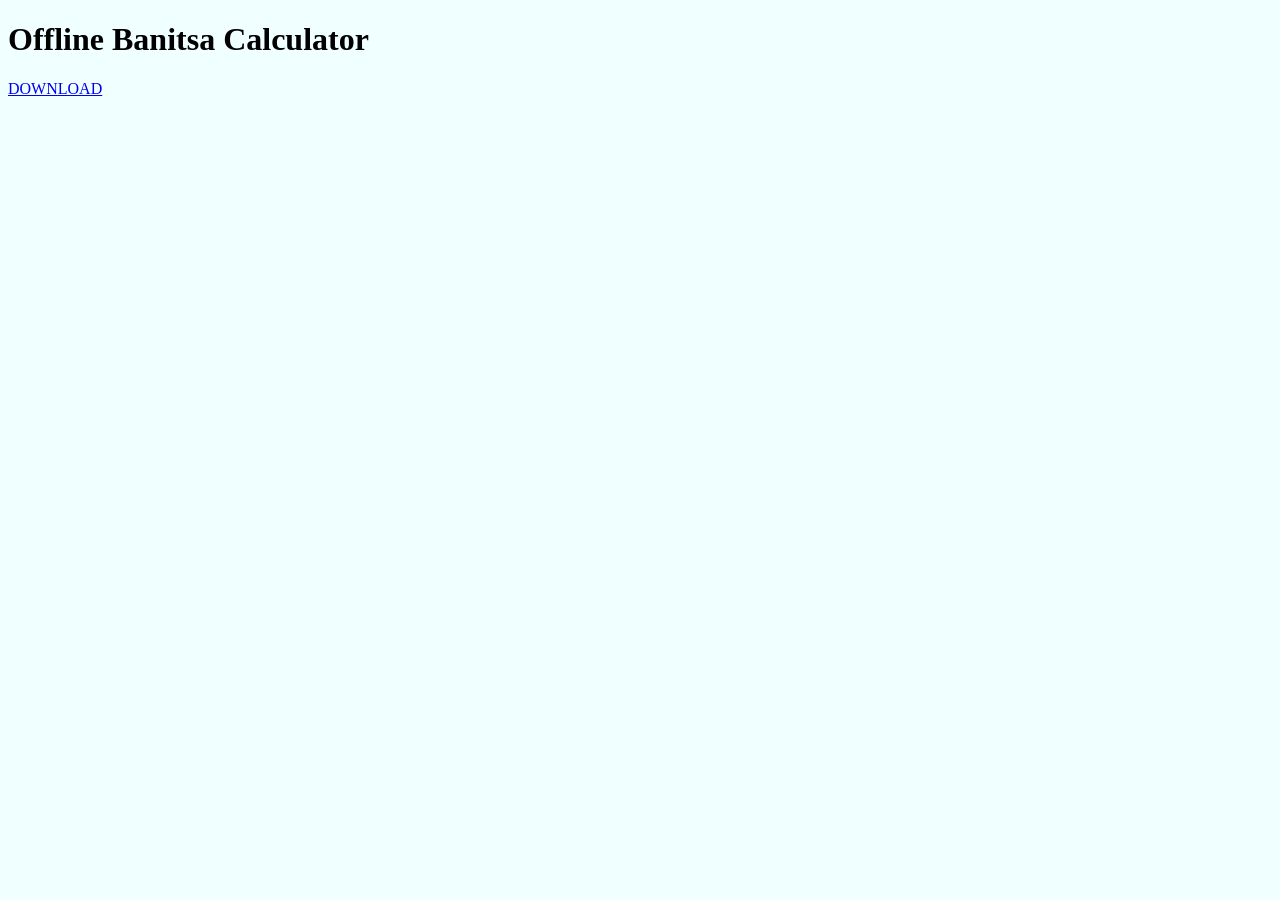
==== index.html @ 7ce54fb2 "Offline Banitsa Calculator - TEST" ====
<!DOCTYPE html>
<html lang="en">

<head>
  <meta charset="UTF-8">
  <meta name="viewport" content="width=device-width, initial-scale=1.0">
  <title>Offline Banitsa Calculator</title>
  <link rel="stylesheet" href="index.css">
</head>

<body>
  <h1>Offline Banitsa Calculator</h1>
  <main>
    <a href="./Баница-Калкулатор.html" download="">DOWNLOAD</a>
  </main>
</body>

</html>
---- index.css ----
body {
  background-color: azure;
}
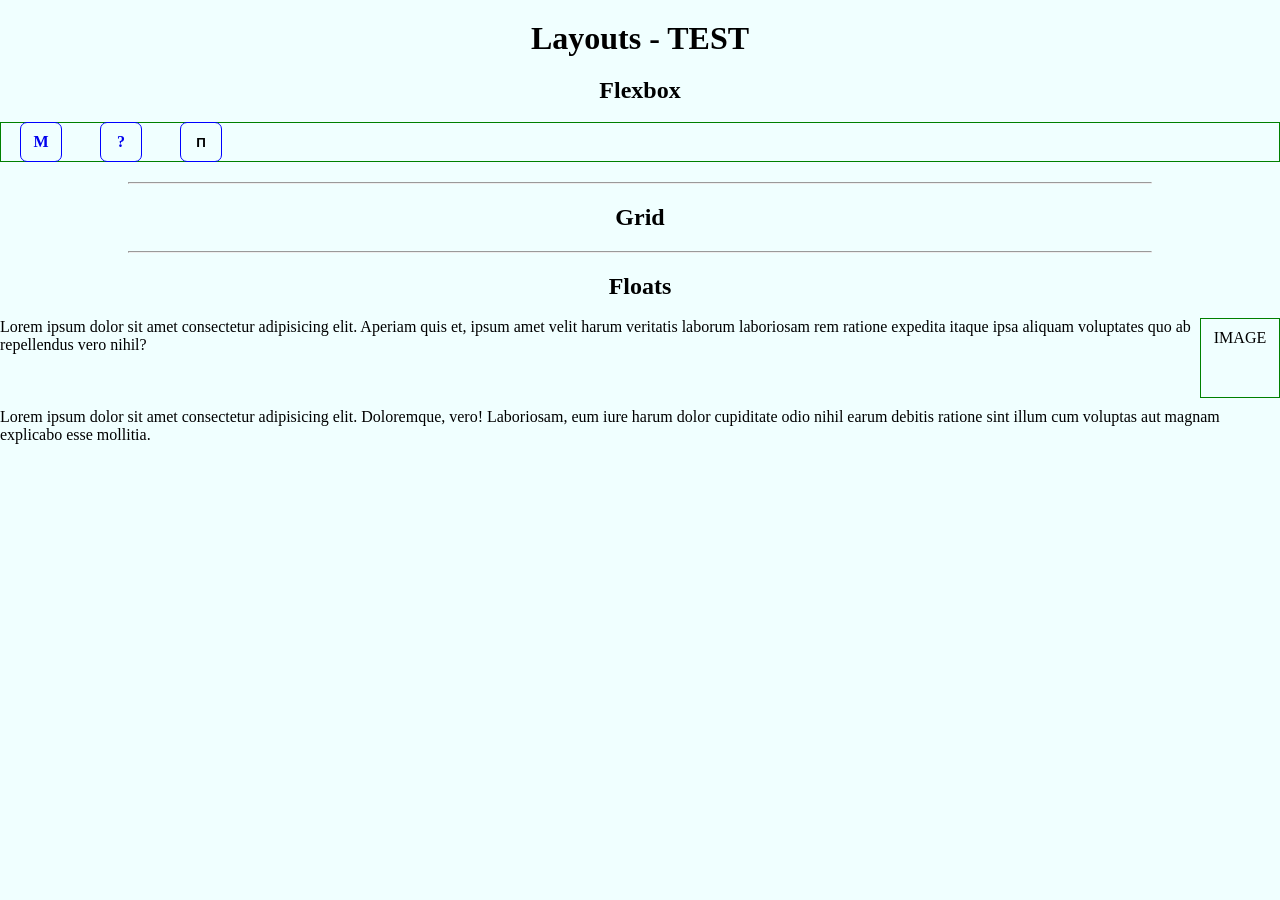
==== commit 5d189ded: "Layouts TEST" ====
--- a/index.html
+++ b/index.html
@@ -4,15 +4,58 @@
 <head>
   <meta charset="UTF-8">
   <meta name="viewport" content="width=device-width, initial-scale=1.0">
-  <title>Offline Banitsa Calculator</title>
-  <link rel="stylesheet" href="index.css">
+  <title>Layouts - TEST</title>
+
+  <link rel="stylesheet" href="main.css">
 </head>
 
 <body>
-  <h1>Offline Banitsa Calculator</h1>
+
+  <header>
+    <h1>Layouts - TEST</h1>
+  </header>
+
   <main>
-    <a href="./Баница-Калкулатор.html" download="">DOWNLOAD</a>
+
+    <section>
+      <h2>Flexbox</h2>
+
+      <nav class="top -flex">
+        <a class="btn menu -flex-item" href="#">M</a>
+        <a class="btn legend -flex-item" href="#">?</a>
+        <button type="button" class="btn top-nav -flex-item">П</button>
+      </nav>
+
+    </section>
+
+    <hr>
+
+    <section>
+      <h2>Grid</h2>
+
+    </section>
+
+    <hr>
+
+    <section>
+      <h2>Floats</h2>
+
+      <div class="image">IMAGE</div>
+      Lorem ipsum dolor sit amet consectetur adipisicing elit. Aperiam quis et, ipsum amet velit harum veritatis laborum
+      laboriosam rem ratione expedita itaque ipsa aliquam voluptates quo ab repellendus vero nihil?
+
+      <p class="clear">
+        Lorem ipsum dolor sit amet consectetur adipisicing elit. Doloremque, vero! Laboriosam, eum iure harum dolor
+        cupiditate odio nihil earum debitis ratione sint illum cum voluptas aut magnam explicabo esse mollitia.
+      </p>
+    </section>
+
   </main>
+
+  <footer>
+
+  </footer>
+
 </body>
 
 </html>
--- a/main.css
+++ b/main.css
@@ -0,0 +1,114 @@
+* {
+  box-sizing: border-box;
+  /* border: 1px solid black; */
+  margin: 0;
+  /* padding: 0; */
+}
+
+body {
+  background-color: azure;
+  /* text-align: center; */
+}
+
+h1,
+h2 {
+  text-align: center;
+}
+
+h1 {
+  margin: 20px 0;
+}
+
+h2 {
+  margin: 18px 0;
+}
+
+hr {
+  width: 80%;
+  display: block;
+  margin: 20px auto;
+}
+
+/* nav.top {
+  overflow: auto;
+} */
+
+button {
+  background-color: inherit;
+  border: none;
+  cursor: pointer;
+}
+
+nav.top {
+  padding-left: 20px;
+}
+
+a.btn:link,
+a.btn:visited,
+.btn.top-nav {
+  outline: 1px solid blue;
+  border-radius: 6px;
+  padding: 10px;
+  text-decoration: none;
+  font-weight: bold;
+}
+
+a.btn:hover,
+.btn.top-nav:hover {
+  outline-width: 2px;
+  border-radius: 6px;
+  padding: 10px;
+  text-decoration: none;
+  font-weight: bold;
+}
+
+a.btn:active,
+.btn.top-nav:active {
+  color: inherit;
+}
+
+@media(hover: hover) and (pointer: fine) {
+  a:hover {
+    color: yellow;
+  }
+}
+
+@media (max-width: 400px) {
+  nav.top {
+    padding: 0;
+    justify-content: space-around;
+    gap: 0;
+  }
+
+}
+
+/* FLEXBOX */
+.-flex {
+  display: flex;
+  border: 1px solid green;
+  gap: 40px;
+}
+
+.-flex-item {
+  min-width: 40px;
+  display: flex;
+  align-items: center;
+  justify-content: center;
+}
+
+
+/* FLOATS */
+.image {
+  border: 1px solid green;
+  /* display: inline-block; */
+  height: 80px;
+  width: 80px;
+  margin-bottom: 10px;
+  padding: 10px;
+  text-align: center;
+  float: right;
+}
+
+.clear {
+  clear: both;
+}
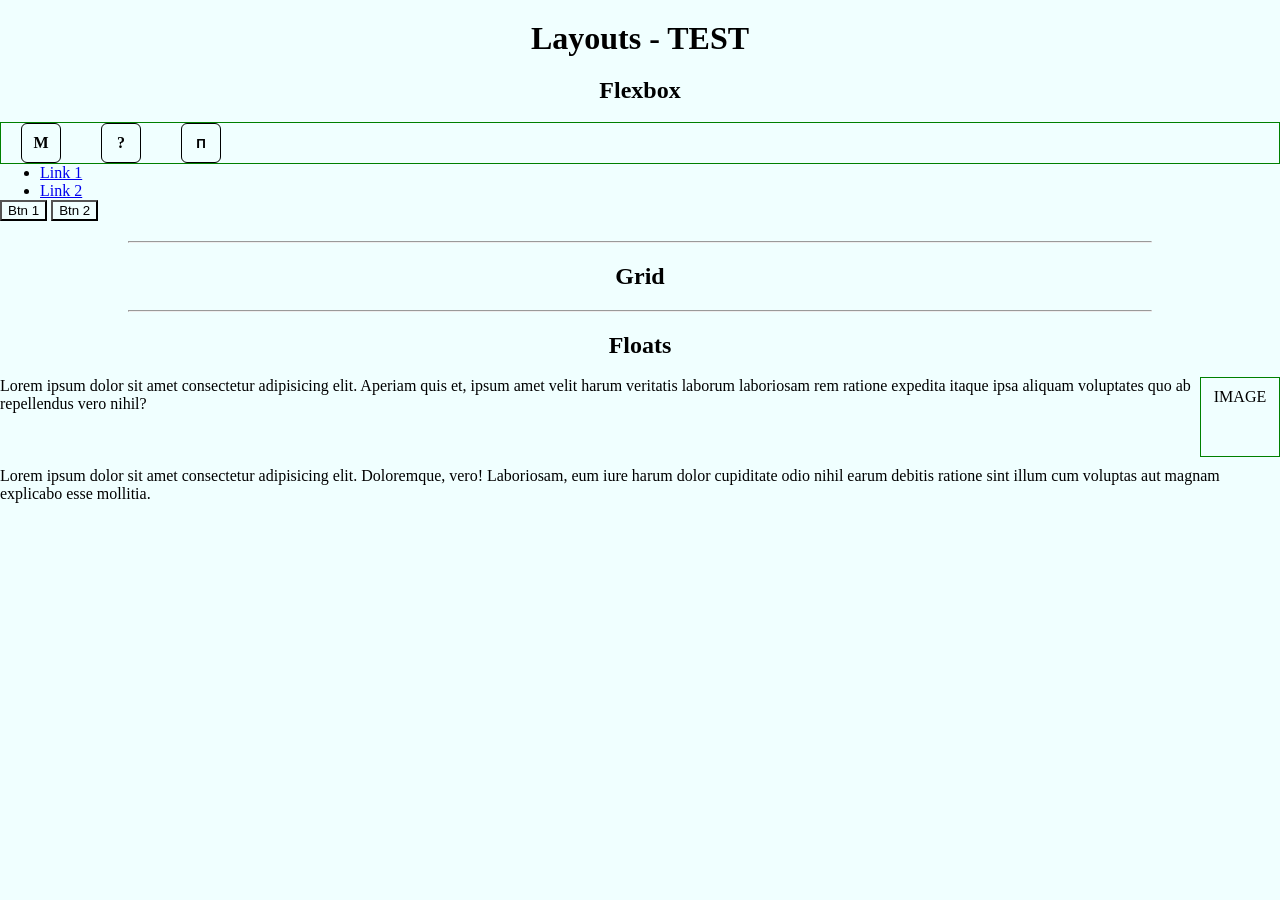
==== commit 41fcbdd4: "Initial commit" ====
--- a/index.html
+++ b/index.html
@@ -19,6 +19,8 @@
 
     <section>
       <h2>Flexbox</h2>
+      <!-- <p>Lorem ipsum dolor sit amet consectetur adipisicing elit. In id ipsum asperiores tenetur, maxime cumque. Cumque,
+        natus ipsam! Officia, recusandae!</p> -->
 
       <nav class="top -flex">
         <a class="btn menu -flex-item" href="#">M</a>
@@ -28,6 +30,17 @@
 
     </section>
 
+    <section>
+      <ul>
+        <li><a href="#">Link 1</a></li>
+        <li><a href="#">Link 2</a></li>
+      </ul>
+
+      <div>
+        <button>Btn 1</button>
+        <button>Btn 2</button>
+      </div>
+    </section>
     <hr>
 
     <section>
--- a/main.css
+++ b/main.css
@@ -1,13 +1,10 @@
 * {
   box-sizing: border-box;
-  /* border: 1px solid black; */
   margin: 0;
-  /* padding: 0; */
 }
 
 body {
   background-color: azure;
-  /* text-align: center; */
 }
 
 h1,
@@ -29,13 +26,9 @@
   margin: 20px auto;
 }
 
-/* nav.top {
-  overflow: auto;
-} */
-
 button {
   background-color: inherit;
-  border: none;
+  /* border: none; */
   cursor: pointer;
 }
 
@@ -46,32 +39,28 @@
 a.btn:link,
 a.btn:visited,
 .btn.top-nav {
-  outline: 1px solid blue;
+  border: 1px solid black;
   border-radius: 6px;
   padding: 10px;
   text-decoration: none;
+  color: inherit;
   font-weight: bold;
 }
 
-a.btn:hover,
-.btn.top-nav:hover {
-  outline-width: 2px;
-  border-radius: 6px;
-  padding: 10px;
-  text-decoration: none;
-  font-weight: bold;
+@media (hover: hover) {
+
+  a.btn:hover,
+  .btn.top-nav:hover {
+    outline: 1px solid black;
+  }
 }
 
 a.btn:active,
 .btn.top-nav:active {
   color: inherit;
+  outline: 2px solid black;
 }
 
-@media(hover: hover) and (pointer: fine) {
-  a:hover {
-    color: yellow;
-  }
-}
 
 @media (max-width: 400px) {
   nav.top {
@@ -79,7 +68,6 @@
     justify-content: space-around;
     gap: 0;
   }
-
 }
 
 /* FLEXBOX */
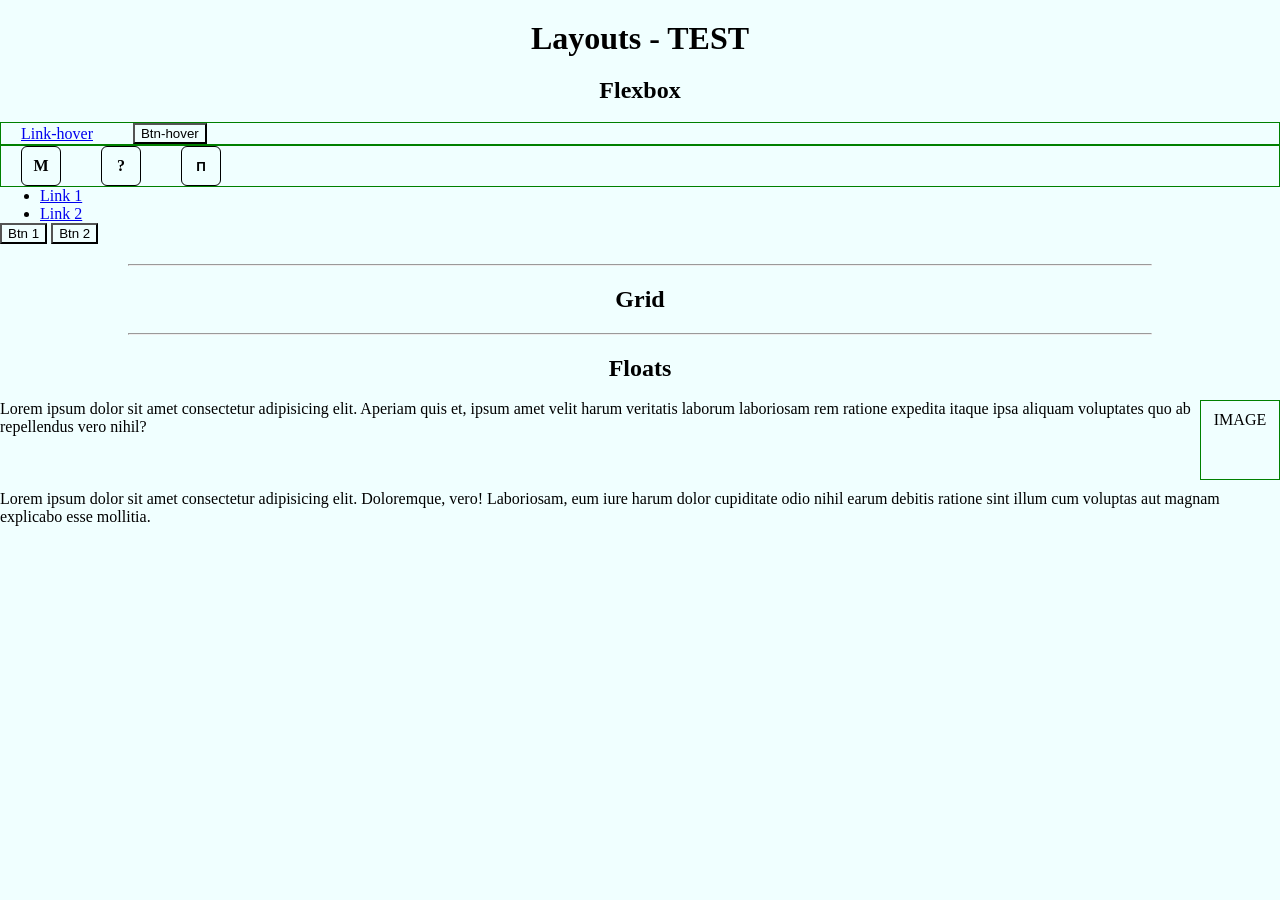
==== commit 6c4553f6: "hover:hover >>> test" ====
--- a/index.html
+++ b/index.html
@@ -21,6 +21,11 @@
       <h2>Flexbox</h2>
       <!-- <p>Lorem ipsum dolor sit amet consectetur adipisicing elit. In id ipsum asperiores tenetur, maxime cumque. Cumque,
         natus ipsam! Officia, recusandae!</p> -->
+
+      <nav class="top -flex">
+        <a class="link-hover -flex-item" href="#">Link-hover</a>
+        <button type="button" class="btn-hover -flex-item">Btn-hover</button>
+      </nav>
 
       <nav class="top -flex">
         <a class="btn menu -flex-item" href="#">M</a>
--- a/main.css
+++ b/main.css
@@ -99,4 +99,12 @@
 
 .clear {
   clear: both;
+}
+
+@media (hover: hover) {
+
+  .link-hover:hover,
+  .link-hover:active {
+    border: 2px solid green;
+  }
 }
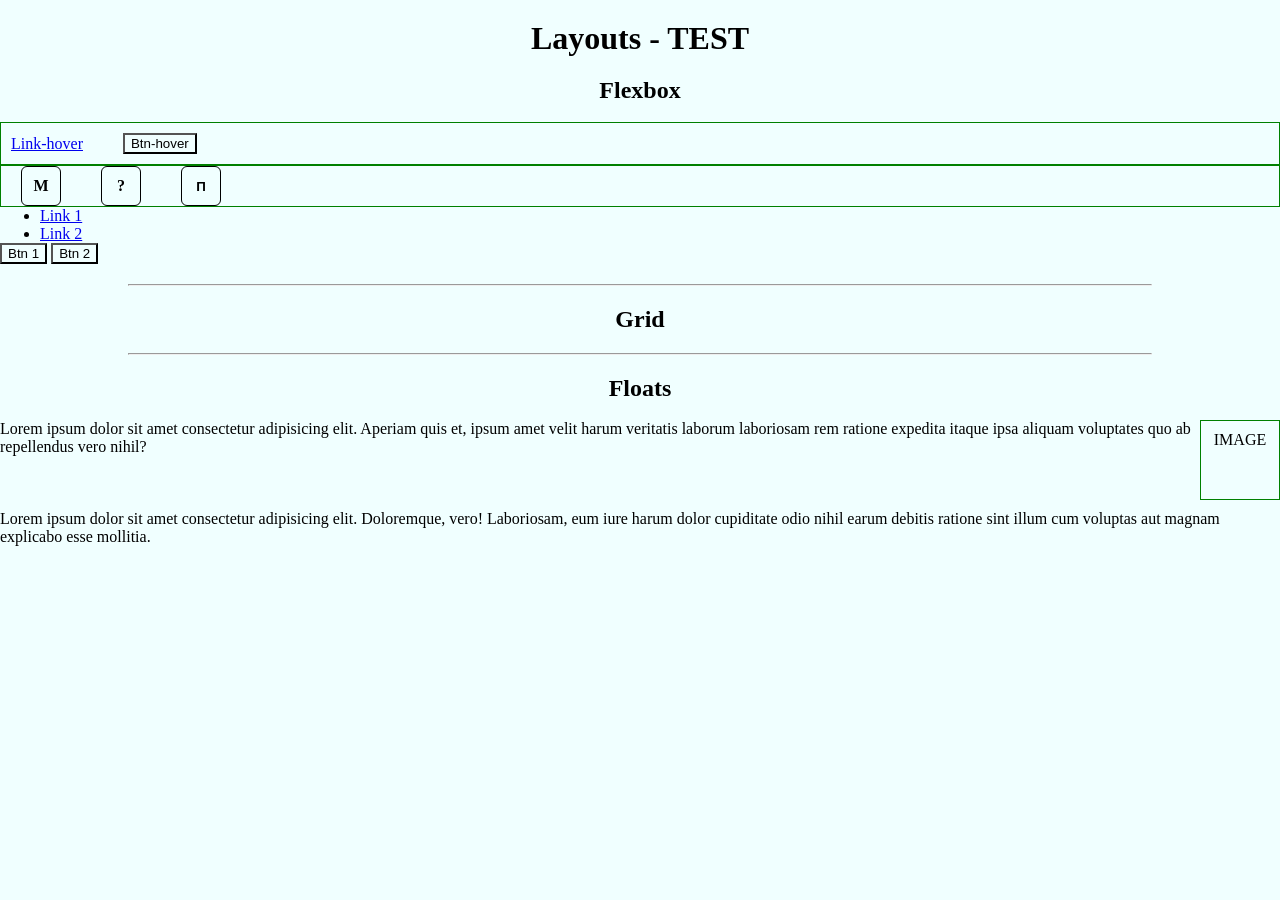
==== commit 78a65e51: "hover:hover >>> test" ====
--- a/index.html
+++ b/index.html
@@ -22,7 +22,7 @@
       <!-- <p>Lorem ipsum dolor sit amet consectetur adipisicing elit. In id ipsum asperiores tenetur, maxime cumque. Cumque,
         natus ipsam! Officia, recusandae!</p> -->
 
-      <nav class="top -flex">
+      <nav class="top -flex -hover">
         <a class="link-hover -flex-item" href="#">Link-hover</a>
         <button type="button" class="btn-hover -flex-item">Btn-hover</button>
       </nav>
--- a/main.css
+++ b/main.css
@@ -101,10 +101,16 @@
   clear: both;
 }
 
+nav.-hover {
+  padding: 10px;
+}
+
 @media (hover: hover) {
 
   .link-hover:hover,
-  .link-hover:active {
+  .link-hover:active,
+  .btn-hover:hover,
+  .btn-hover:active {
     border: 2px solid green;
   }
 }
